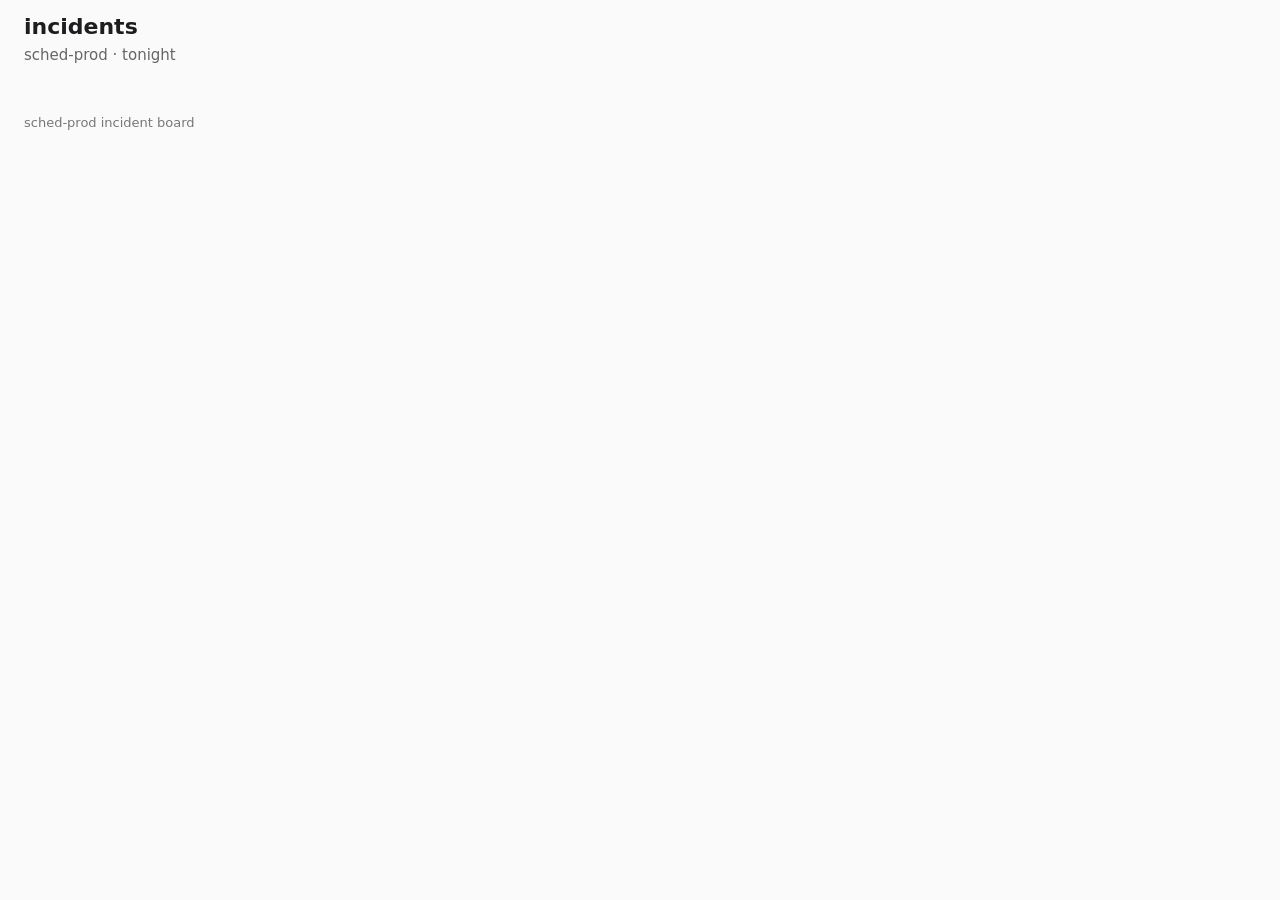
==== app/index.html @ 698cb23c "Starter as shipped by the course" ====
<!doctype html>
<html lang="en">
  <head>
    <meta charset="utf-8" />
    <meta name="viewport" content="width=device-width, initial-scale=1" />
    <title>sched-prod · incidents</title>
    <link rel="stylesheet" href="style.css" />
    <script type="module" src="app.js"></script>
  </head>
  <body>
    <header>
      <h1>incidents</h1>
      <p class="sub">sched-prod · tonight</p>
    </header>
    <main data-testid="board">
      <ul data-testid="incident-list" class="list"></ul>
    </main>
    <footer>sched-prod incident board</footer>
  </body>
</html>
---- app/style.css ----
body { margin: 0; font: 15px/1.4 system-ui, sans-serif; color: #1d1d1f; background: #fafafa; }
header, main, footer { padding: 12px 24px; }
h1 { margin: 0; font-size: 22px; }
.sub { margin: 2px 0 0; color: #666; }
.list { list-style: none; margin: 0; padding: 0; max-width: 960px; }
.row { display: grid; grid-template-columns: 90px 50px 1fr 200px auto; gap: 12px; align-items: center; min-height: 44px; padding: 0 12px; border-bottom: 1px solid #e5e5e5; background: #fff; }
.row .id { font-family: ui-monospace, monospace; }
.row.sev1 .sev { color: #b00020; font-weight: 600; }
.row.sev2 .sev { color: #a15c00; }
.row time { color: #555; font-variant-numeric: tabular-nums; }
footer { color: #777; font-size: 13px; }
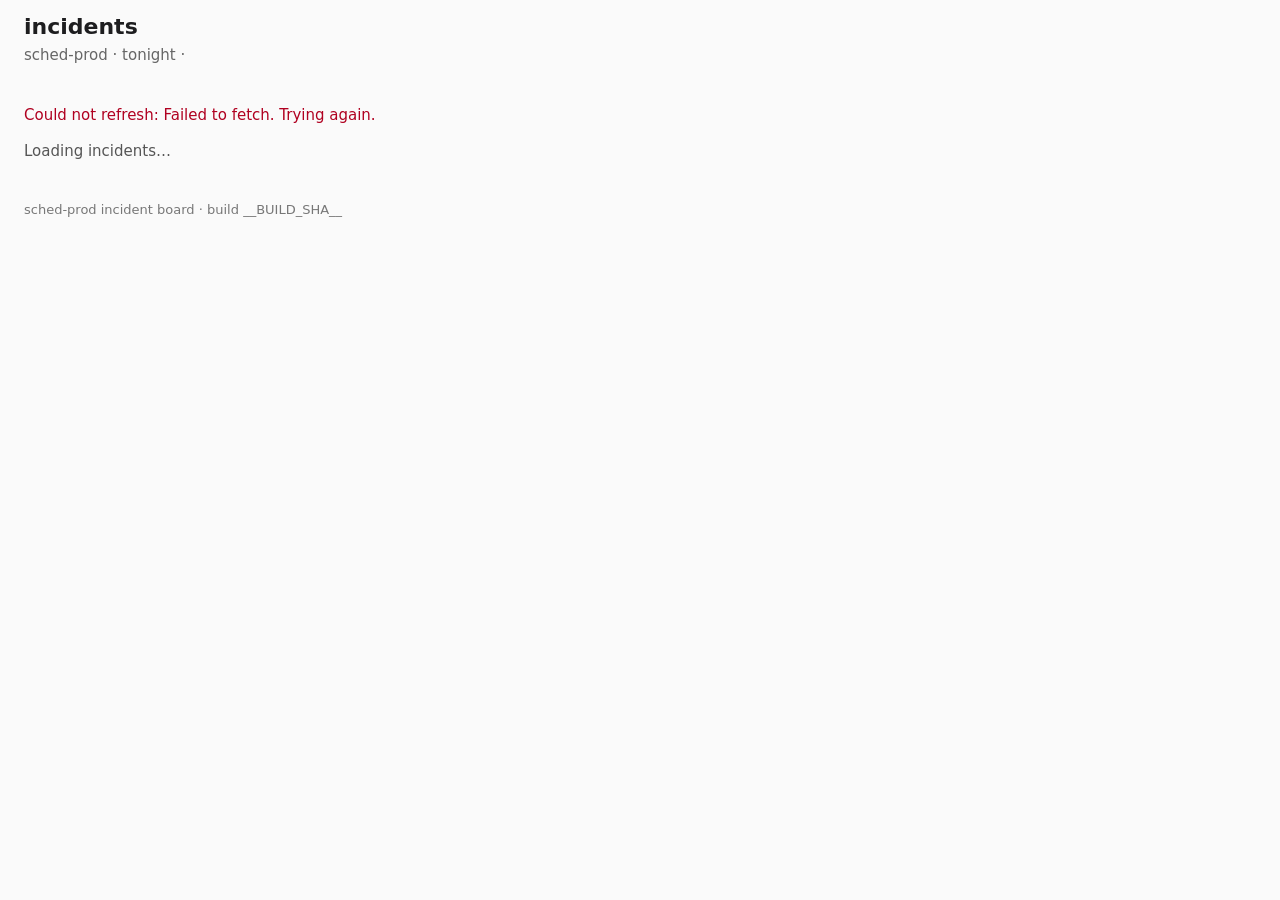
==== commit 97180bc5: "SCHED-4511..4514: live list with Ack, loader, 2 s refresh, local times; build sha on the page (R6) C" ====
--- a/app/index.html
+++ b/app/index.html
@@ -3,6 +3,7 @@
   <head>
     <meta charset="utf-8" />
     <meta name="viewport" content="width=device-width, initial-scale=1" />
+    <meta name="build" content="__BUILD_SHA__" />
     <title>sched-prod · incidents</title>
     <link rel="stylesheet" href="style.css" />
     <script type="module" src="app.js"></script>
@@ -10,11 +11,14 @@
   <body>
     <header>
       <h1>incidents</h1>
-      <p class="sub">sched-prod · tonight</p>
+      <p class="sub">sched-prod · tonight · <span id="updated"></span></p>
     </header>
-    <main data-testid="board">
+    <main data-testid="board" aria-busy="true">
+      <p id="status" class="status" role="status" hidden></p>
+      <p data-testid="loader" class="loader">Loading incidents…</p>
+      <p data-testid="empty" class="empty" hidden>No incidents tonight.</p>
       <ul data-testid="incident-list" class="list"></ul>
     </main>
-    <footer>sched-prod incident board</footer>
+    <footer>sched-prod incident board · build <span data-testid="build-sha">__BUILD_SHA__</span></footer>
   </body>
 </html>
--- a/app/style.css
+++ b/app/style.css
@@ -9,3 +9,12 @@
 .row.sev2 .sev { color: #a15c00; }
 .row time { color: #555; font-variant-numeric: tabular-nums; }
 footer { color: #777; font-size: 13px; }
+.row { grid-template-columns: 90px 50px 1fr 230px 150px; }
+.row.is-acked { background: #f1f8f1; }
+.ack { min-height: 32px; padding: 0 14px; font: inherit; border: 1px solid #1d1d1f; border-radius: 6px; background: #1d1d1f; color: #fff; cursor: pointer; }
+.ack:disabled { opacity: 0.6; cursor: progress; }
+.ack:focus-visible { outline: 3px solid #4c8dff; outline-offset: 2px; }
+.acked { color: #1b6e2d; font-size: 13px; }
+.loader, .empty { color: #555; }
+.status { color: #b00020; }
+@media (max-width: 720px) { .row { grid-template-columns: 1fr auto; padding: 8px 12px; } }
